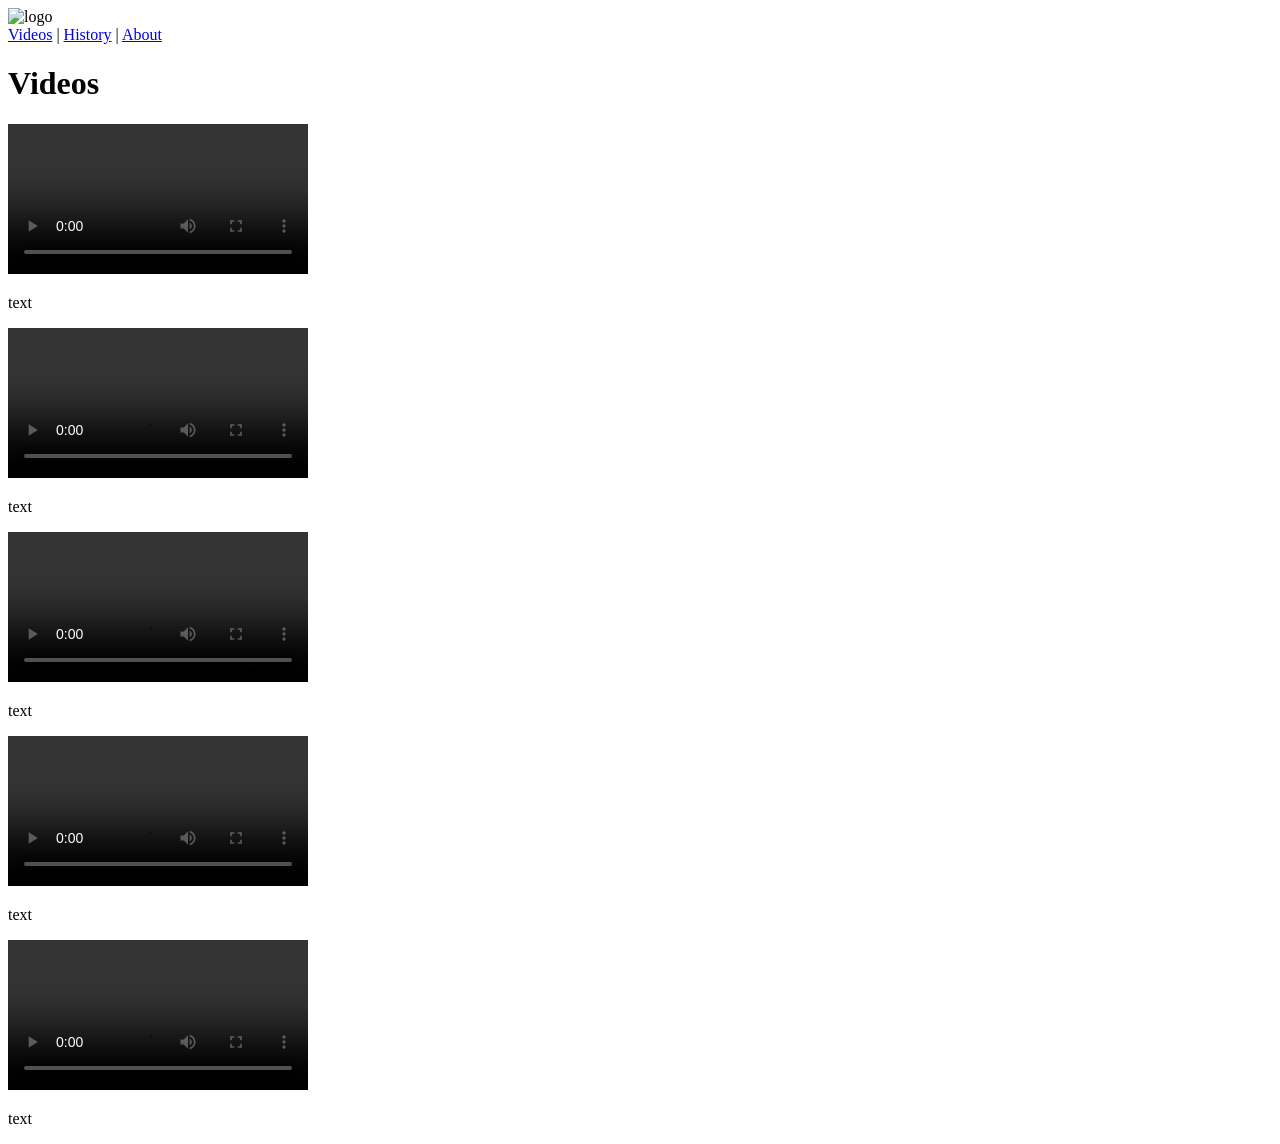
==== index.html @ 1af4c229 "Create index.html" ====
<!DOCTYPE html>
<html>
<head>
    <title>Tao Archive - Videos</title>
    <link rel="stylesheet" href="style.css">
</head>
<body>

<div class="banner">
    <img src="logo.png" alt="logo">
</div>

<div class="nav">
    <a href="index.html">Videos</a> |
    <a href="history.html">History</a> |
    <a href="about.html">About</a>
</div>

<h1>Videos</h1>

<div class="video-block">
    <video src="video1.mp4" controls></video>
    <p>text</p>
</div>

<div class="video-block">
    <video src="video2.mp4" controls></video>
    <p>text</p>
</div>

<div class="video-block">
    <video src="video3.mp4" controls></video>
    <p>text</p>
</div>

<div class="video-block">
    <video src="video4.mp4" controls></video>
    <p>text</p>
</div>

<div class="video-block">
    <video src="video5.mp4" controls></video>
    <p>text</p>
</div>

</body>
</html>
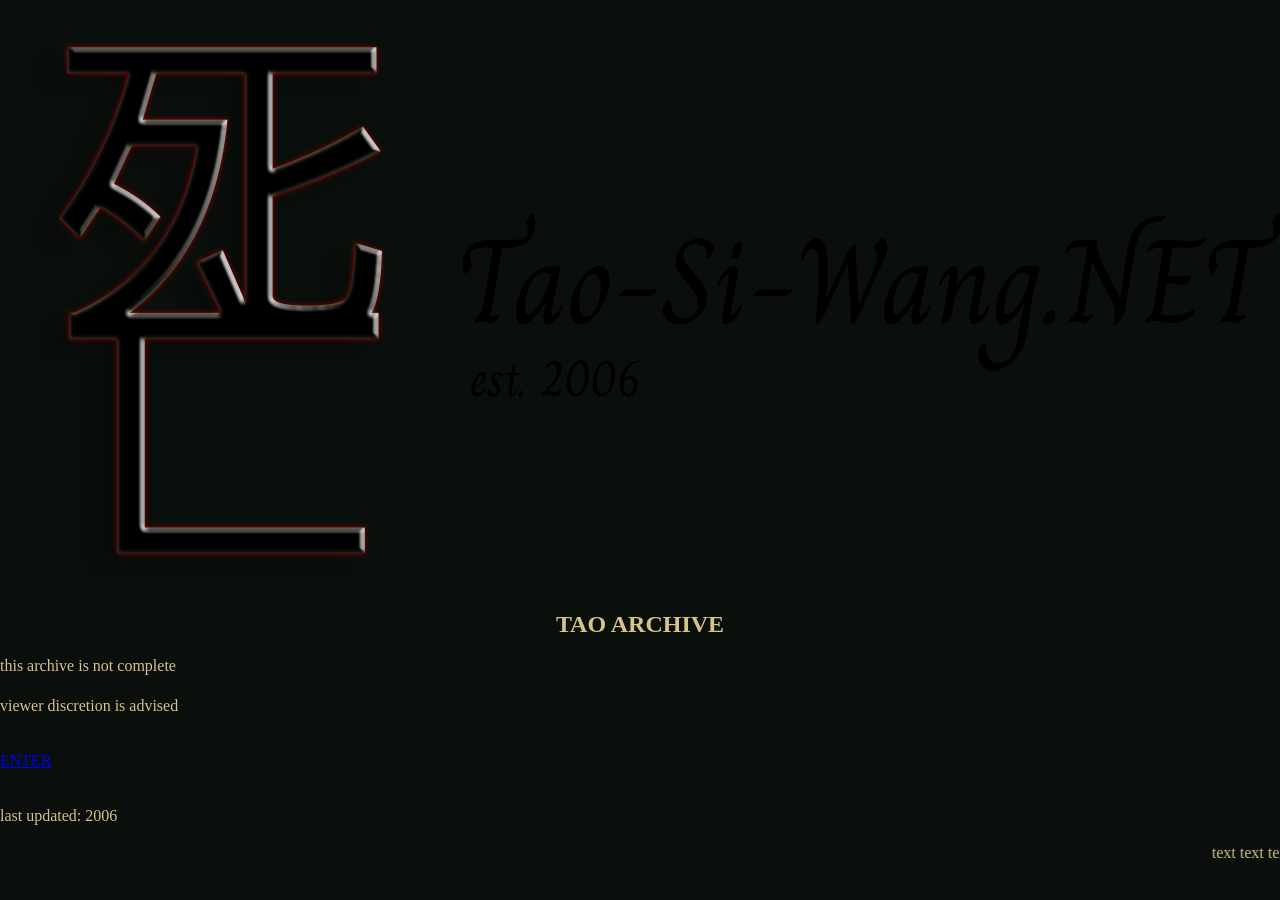
==== commit 3641c428: "Update index.html" ====
--- a/index.html
+++ b/index.html
@@ -1,47 +1,31 @@
 <!DOCTYPE html>
 <html>
 <head>
-    <title>Tao Archive - Videos</title>
+    <title>Tao Archive</title>
     <link rel="stylesheet" href="style.css">
 </head>
-<body>
+<body class="enter-page">
 
-<div class="banner">
-    <img src="logo.png" alt="logo">
+<div class="enter-container">
+
+    <img src="logo.png" class="enter-logo">
+
+    <h1>TAO ARCHIVE</h1>
+
+    <p class="warning">this archive is not complete</p>
+    <p class="warning">viewer discretion is advised</p>
+
+    <br>
+
+    <a href="videos.html" class="enter-button">ENTER</a>
+
+    <br><br>
+
+    <p class="small-text">last updated: 2006</p>
+
 </div>
 
-<div class="nav">
-    <a href="index.html">Videos</a> |
-    <a href="history.html">History</a> |
-    <a href="about.html">About</a>
-</div>
-
-<h1>Videos</h1>
-
-<div class="video-block">
-    <video src="video1.mp4" controls></video>
-    <p>text</p>
-</div>
-
-<div class="video-block">
-    <video src="video2.mp4" controls></video>
-    <p>text</p>
-</div>
-
-<div class="video-block">
-    <video src="video3.mp4" controls></video>
-    <p>text</p>
-</div>
-
-<div class="video-block">
-    <video src="video4.mp4" controls></video>
-    <p>text</p>
-</div>
-
-<div class="video-block">
-    <video src="video5.mp4" controls></video>
-    <p>text</p>
-</div>
+<marquee behavior="scroll" direction="left">text text text text text</marquee>
 
 </body>
 </html>
--- a/style.css
+++ b/style.css
@@ -0,0 +1,73 @@
+body {
+    background-color: #0b0f0b;
+    color: #d6c28a;
+    font-family: "Times New Roman", serif;
+    margin: 0;
+}
+
+/* Banner */
+.banner {
+    background-color: #1a2a1a;
+    text-align: center;
+    padding: 10px;
+}
+
+.banner img {
+    max-width: 100%;
+}
+
+/* Navigation */
+.nav {
+    background-color: #2a3a2a;
+    padding: 5px;
+    text-align: center;
+}
+
+.nav a {
+    color: #d6c28a;
+    text-decoration: none;
+    margin: 0 10px;
+}
+
+/* Titles */
+h1 {
+    text-align: center;
+    font-size: 24px;
+}
+
+/* Video blocks */
+.video-block {
+    margin: 20px;
+    padding: 10px;
+    border: 1px solid #3a4a3a;
+}
+
+video {
+    width: 300px;
+    display: block;
+}
+
+/* History section */
+.history-block {
+    margin: 20px;
+}
+
+.history-block img {
+    width: 200px;
+}
+
+/* Float images like old Wikipedia */
+.left {
+    float: left;
+    margin-right: 10px;
+}
+
+.right {
+    float: right;
+    margin-left: 10px;
+}
+
+/* Text */
+p {
+    line-height: 1.5;
+}
